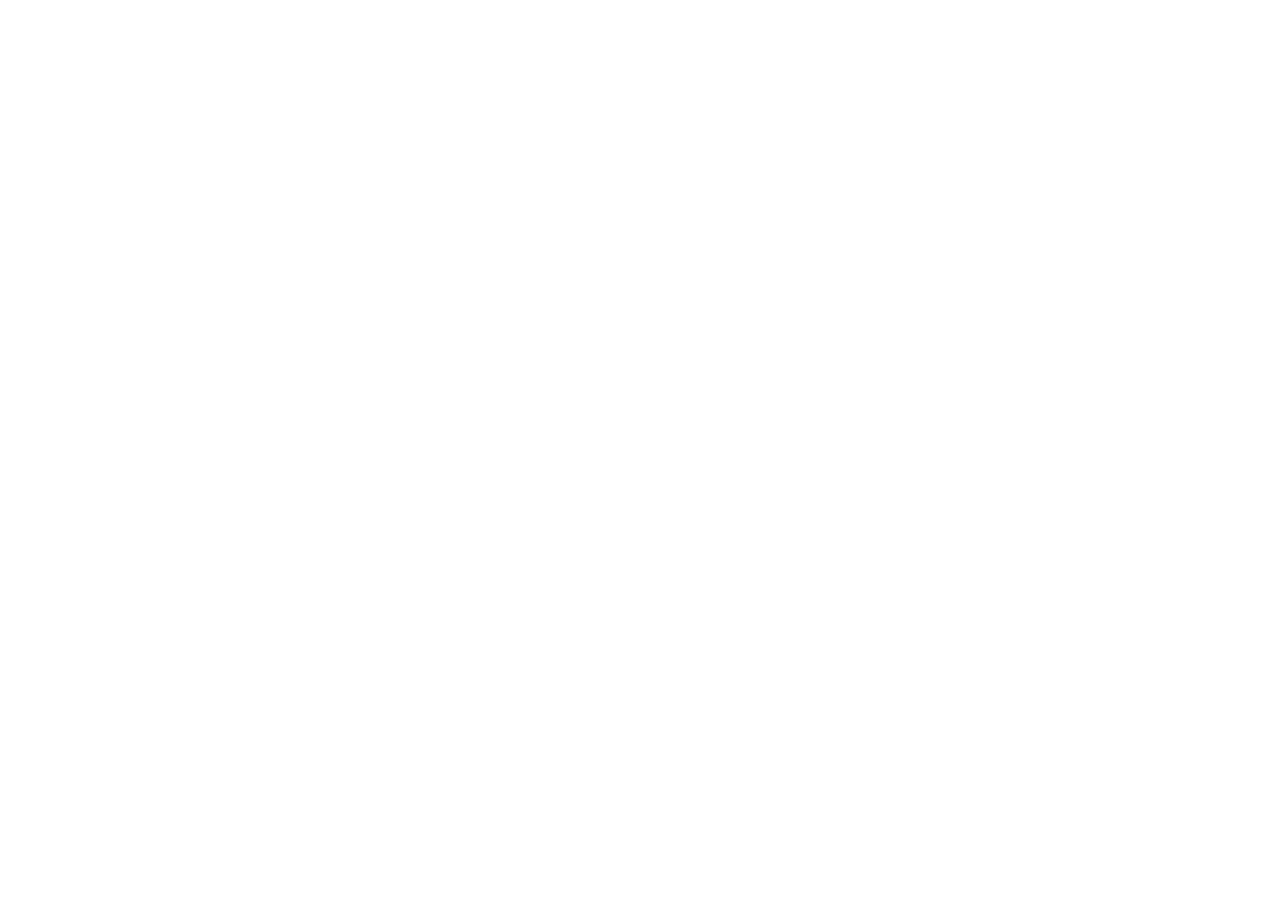
==== index.html @ cb813c97 "update index.html" ====
<!DOCTYPE html>
<html lang="en">
<head>
    <meta charset="UTF-8">
    <meta http-equiv="X-UA-Compatible" content="IE=edge">
    <meta name="viewport" content="width=device-width, initial-scale=1.0">
    <title>HTML & CSS</title>
</head>
<body>
    
    
</body>
</html>
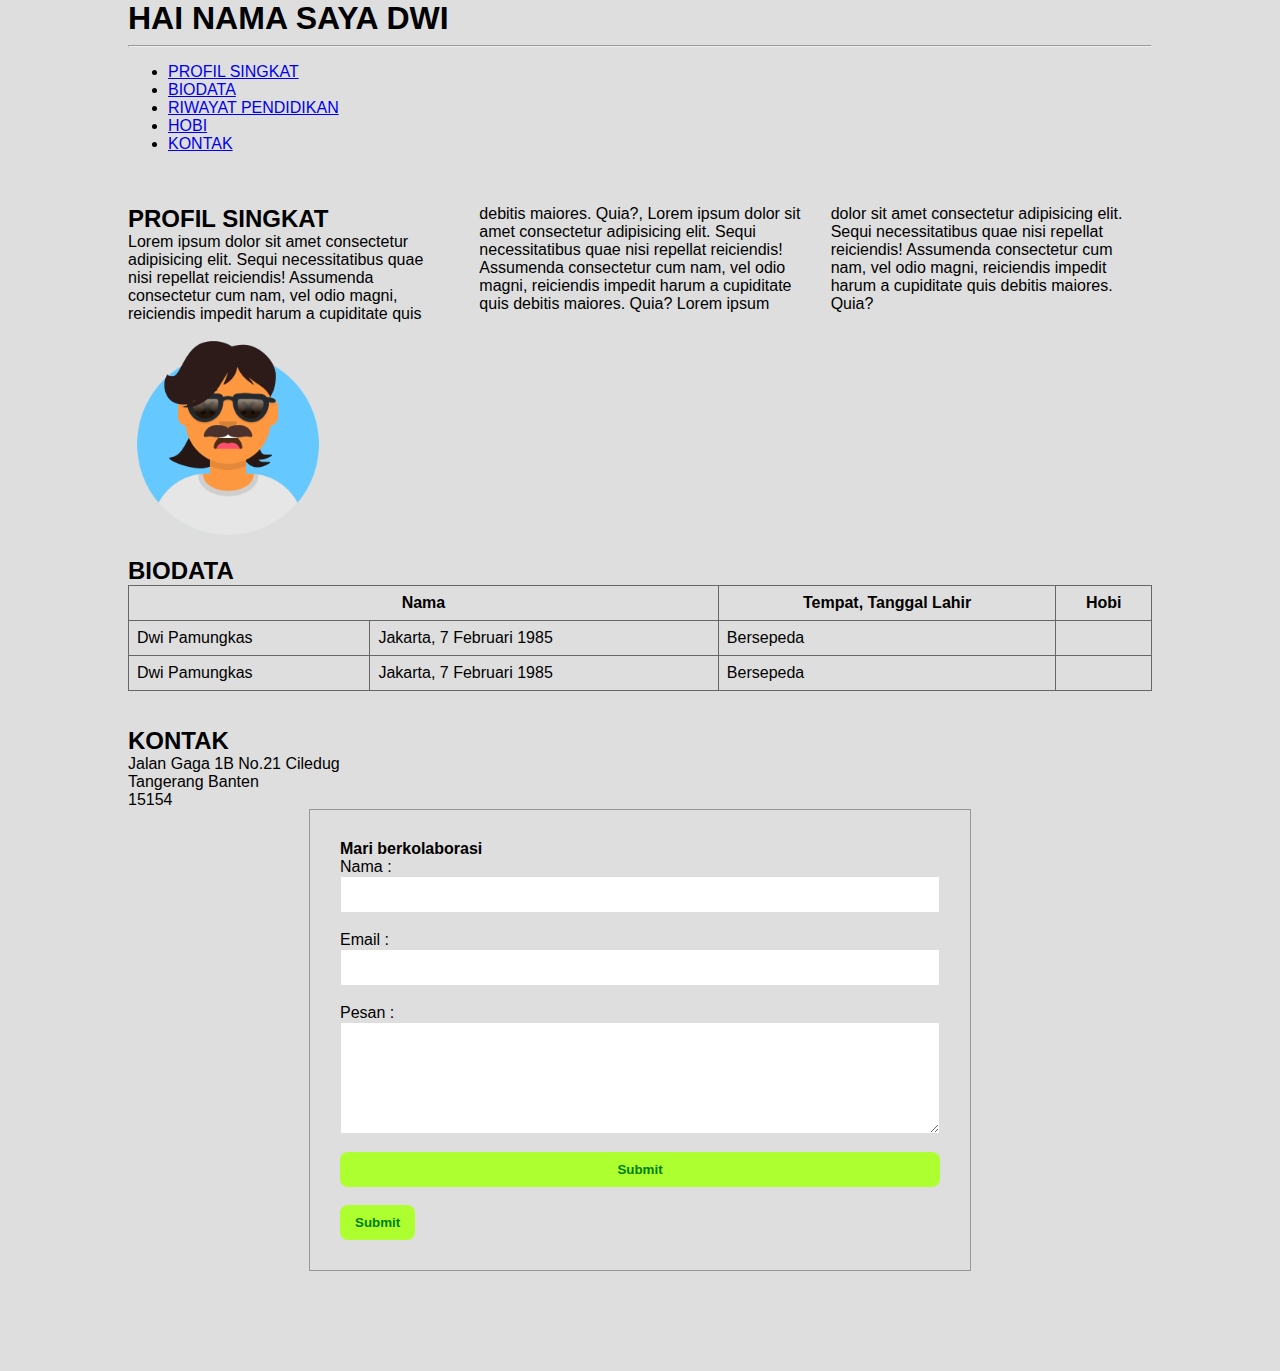
==== commit a96ef9cf: "update index & about" ====
--- a/index.html
+++ b/index.html
@@ -5,9 +5,84 @@
     <meta http-equiv="X-UA-Compatible" content="IE=edge">
     <meta name="viewport" content="width=device-width, initial-scale=1.0">
     <title>HTML & CSS</title>
+    <link href="css/style.css" rel="stylesheet"/>
+
+    <!-- <style>
+        body{
+            margin: 0;
+        }
+    </style> -->
 </head>
 <body>
+    <div class="container">
+    <h1>HAI NAMA SAYA DWI</h1>
+    <hr>
+    <ul>
+        <li><a href="#">PROFIL SINGKAT</a></li>
+        <li><a href="#biodata">BIODATA</a></li>
+        <li><a href="about.html">RIWAYAT PENDIDIKAN</a></li>
+        <li><a href="http://www.google.com" target="_blank">HOBI</a></li>
+        <li><a href="#kontak">KONTAK</a></li>
+    </ul>
+    <br><br>
+    <div class="section-3-column">
+        <h2>PROFIL SINGKAT</h2>
+        <p>Lorem ipsum dolor sit amet consectetur adipisicing elit. Sequi necessitatibus quae nisi repellat reiciendis! Assumenda consectetur cum nam, vel odio magni, reiciendis impedit harum a cupiditate quis debitis maiores. Quia?, Lorem ipsum dolor sit amet consectetur adipisicing elit. Sequi necessitatibus quae nisi repellat reiciendis! Assumenda consectetur cum nam, vel odio magni, reiciendis impedit harum a cupiditate quis debitis maiores. Quia? Lorem ipsum dolor sit amet consectetur adipisicing elit. Sequi necessitatibus quae nisi repellat reiciendis! Assumenda consectetur cum nam, vel odio magni, reiciendis impedit harum a cupiditate quis debitis maiores. Quia?</p>
+    </div>
+    <img src="images/avataaars.png" width="200">
+    <br><br>
+    <h2 id="biodata">BIODATA</h2>
+    <table class="table-responsive">
+        <tr>
+            <th colspan="2">Nama</th>
+            <th>Tempat, Tanggal Lahir</th>
+            <th>Hobi</th>
+        </tr>
+        <tr>
+            <td>Dwi Pamungkas</td>
+            <td>Jakarta, 7 Februari 1985</td>
+            <td>Bersepeda</td>
+            <td></td>
+        </tr>
+        <tr>
+            <td>Dwi Pamungkas</td>
+            <td>Jakarta, 7 Februari 1985</td>
+            <td>Bersepeda</td>
+            <td></td>
+        </tr>
+    </table>
+    <br><br>
+    <h2 id="kontak">KONTAK</h2>
+    <p>
+        Jalan Gaga 1B No.21 Ciledug<br>
+        Tangerang Banten<br>
+        15154
+    </p>
     
-    
+    <div class="form-wrap">
+        <h4>Mari berkolaborasi</h4>
+        <form>
+            <div>
+                <label>Nama :</label>
+                <input type="text" />
+            </div>
+            <br>
+            <div>
+                <label>Email :</label>
+                <input type="email" />
+            </div>
+            <br>
+            <div>
+                <label>Pesan :</label>
+                <textarea type="textarea" rows="6"></textarea>
+            </div>
+            <br>
+            <div>
+                <input class="button" type="submit" value="Submit"><br>
+                <button class="button" type="submit">Submit</button>
+            </div>
+        </form>
+    </div>
+    </div>
 </body>
 </html>--- a/css/style.css
+++ b/css/style.css
@@ -0,0 +1,80 @@
+body{
+    margin: 0;
+    background: #dedede;
+    font-family: 'Poppins', sans-serif;
+}
+h1,h2,h3,h4,h5,p{
+    margin: 0;
+}
+.container{
+    max-width: 1024px;
+    margin: 0 auto;
+}
+.table-responsive{
+    width: 100%;
+    border-collapse: collapse;
+}
+.table-responsive td,
+.table-responsive th{
+    border: 1px solid #666;
+    padding: 8px;
+}
+input,
+textarea{
+    display: block;
+    box-sizing: border-box;
+    width: 100%;
+    padding: 10px;
+    border: 1px solid #dedede;
+}
+.form-wrap{
+    width: 600px;
+    margin: 0 auto;
+    border: 1px solid #999;
+    padding: 30px;
+    margin-bottom: 100px;
+}
+.button{
+    background: greenyellow;
+    border: greenyellow;
+    padding: 10px 15px;
+    color: green;
+    font-weight: 800;
+    border-radius: 8px;
+    cursor: pointer;
+}
+.button:hover{
+    opacity: 0.8;
+    background: green;
+    color: #fff;
+}
+.section-3-column{
+    column-count: 3;
+    column-gap: 30px;
+    column-width: 200px;
+}
+.row-box{
+    display: flex;
+    gap: 30px;
+    justify-content: space-between;
+}
+.box{
+    width: 33.33333%;
+    background: #999;
+    border: 1px solid #dedede;
+}
+@media screen and (max-width: 991px){
+    .box{
+        background: green;
+        color: #fff;
+    }
+}
+@media screen and (max-width: 768px){
+    .row-box{
+       flex-direction: column; 
+    }
+    .box{
+        width: 100%;
+    }
+}
+
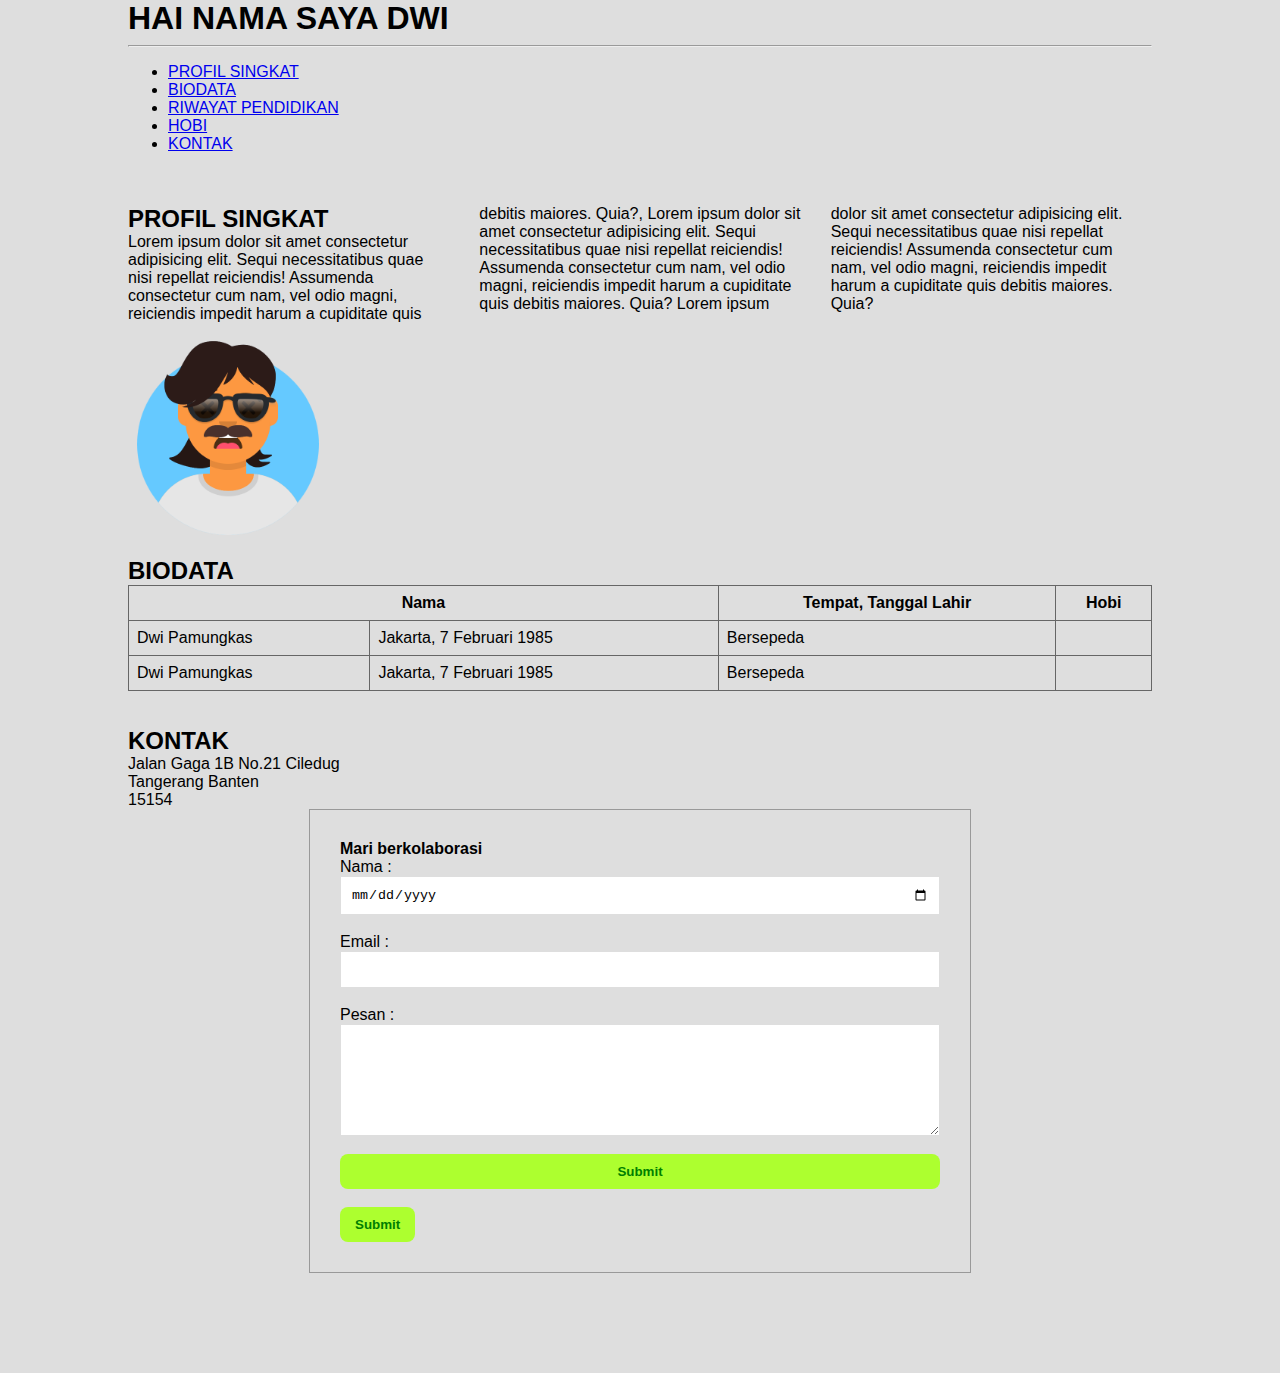
==== commit e036779f: "update index dan email" ====
--- a/index.html
+++ b/index.html
@@ -64,7 +64,7 @@
         <form>
             <div>
                 <label>Nama :</label>
-                <input type="text" />
+                <input type="date" />
             </div>
             <br>
             <div>
